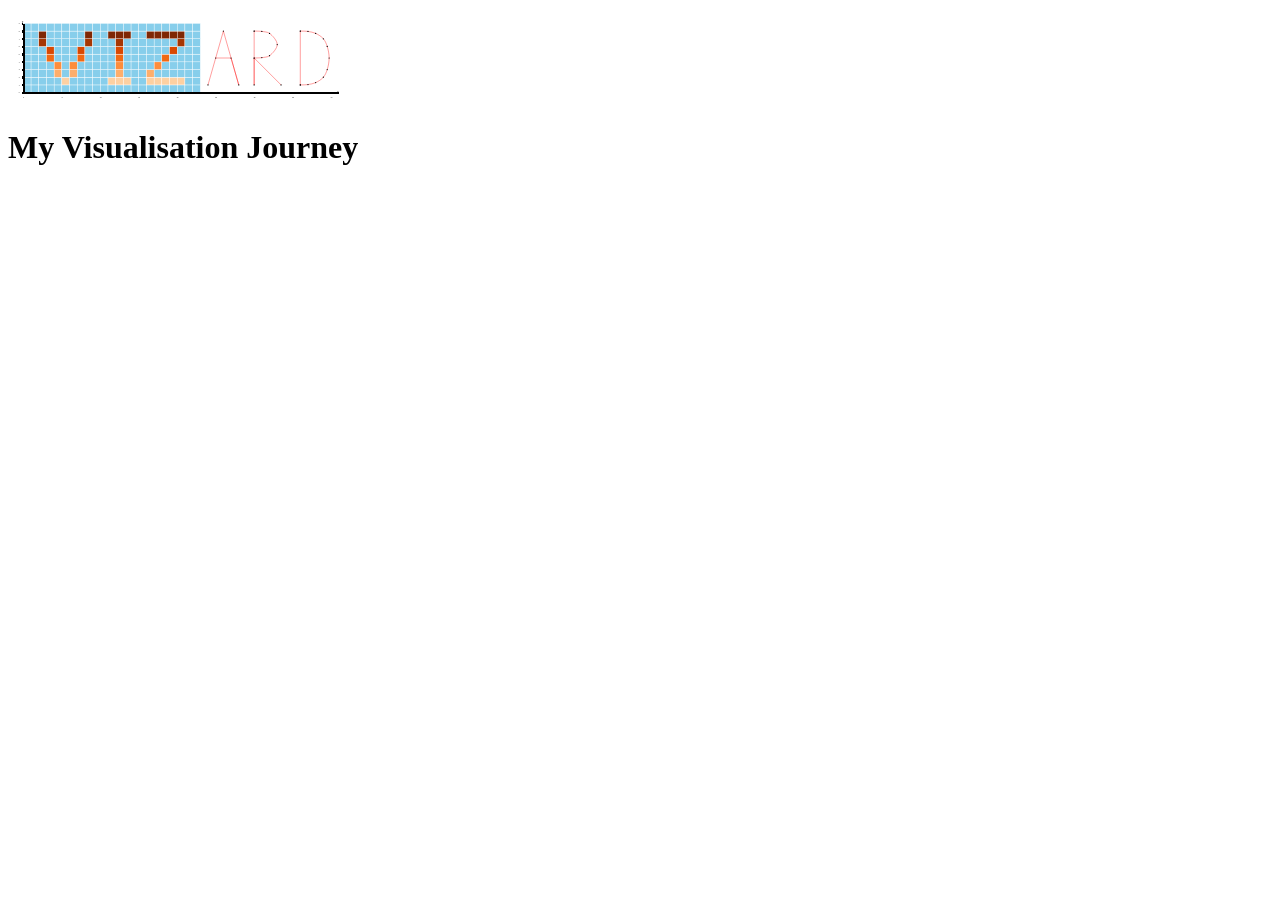
==== about.html @ f8f14100 "first edition" ====
<!DOCTYPE html>
<html>
    <head>
    
        <meta http-equiv="content-type" content="text/html; charset=UTF-8" />
        <meta name="viewport" content="width=device-width,
        initial-scale=1.0, maximum-scale=1.0, user-scalable=no" />
        <meta name="title" content= "Vizard">
        <meta name="description" content="Data visualisation blog">
        <meta name="author" content="Shi Min Chua">
        <meta property="og:title" content="Vizard">
        <link rel="stylesheet" href="../css/logo.css">

    </head>


  
    <body>
    <header>
    <div class = "grid-nav-container">
        <div class = 'grid-logo' id ='logo' ></div>
        <!-- <div class = 'grid-space'></div> -->
        <!-- <div class = 'grid-about'><a href='../about.html'>About</a></div> -->

    </div>
    <h1>My Visualisation Journey</h1>

    </header>


        <!-- Script for logo -->
    <script src="../javascripts/d3.v7.js"></script>
    <script type="module" src="../javascripts/logo/main.js"></script> 
    <script>
            document.getElementById('logo').addEventListener('click', function(){
                window.location.href ='../index.html'
            })
    </script>

    </body>
             
</html>
---- css/logo.css ----
.grid-logo{
    position: relative;
    display: flex;
    justify-content: left;
    max-width: 400px;
    /* width: 10%;
    height: 10%; */
    left: 0%;
    top: 0.0%;
    /* border-bottom : black 5px solid; */

}

.grid-about:hover,
.grid-logo:hover{
    cursor:pointer;
}

.axis-x line,
.axis-x path,
.axis-y path,
.axis-y line {
  fill: none;
  stroke: black;
  stroke-width: 3px;
  shape-rendering: crispEdges;}

.grid-nav-container {
    display: grid;
    /* grid-template-columns:400px 1000px 200px; */
    grid-template-columns: repeat(auto-fit, minmax(200px, 1fr));
    grid-template-rows: 100px;
    grid-gap: 20px;
}

.grid-about {
    font-size: 1.5rem;
    color: gray;
    /* margin-top: auto;
    margin-bottom: 0;
    margin-left: auto; 
    margin-right: 0;     */
    position: relative;
    display: flex;
    justify-content: right;
    align-items: center;

}

.grid-about a:link{
    color: gray;
    text-decoration: none;
}

.grid-about a:visited{
    color: rgb(52, 49, 49);
    text-decoration: none;
}
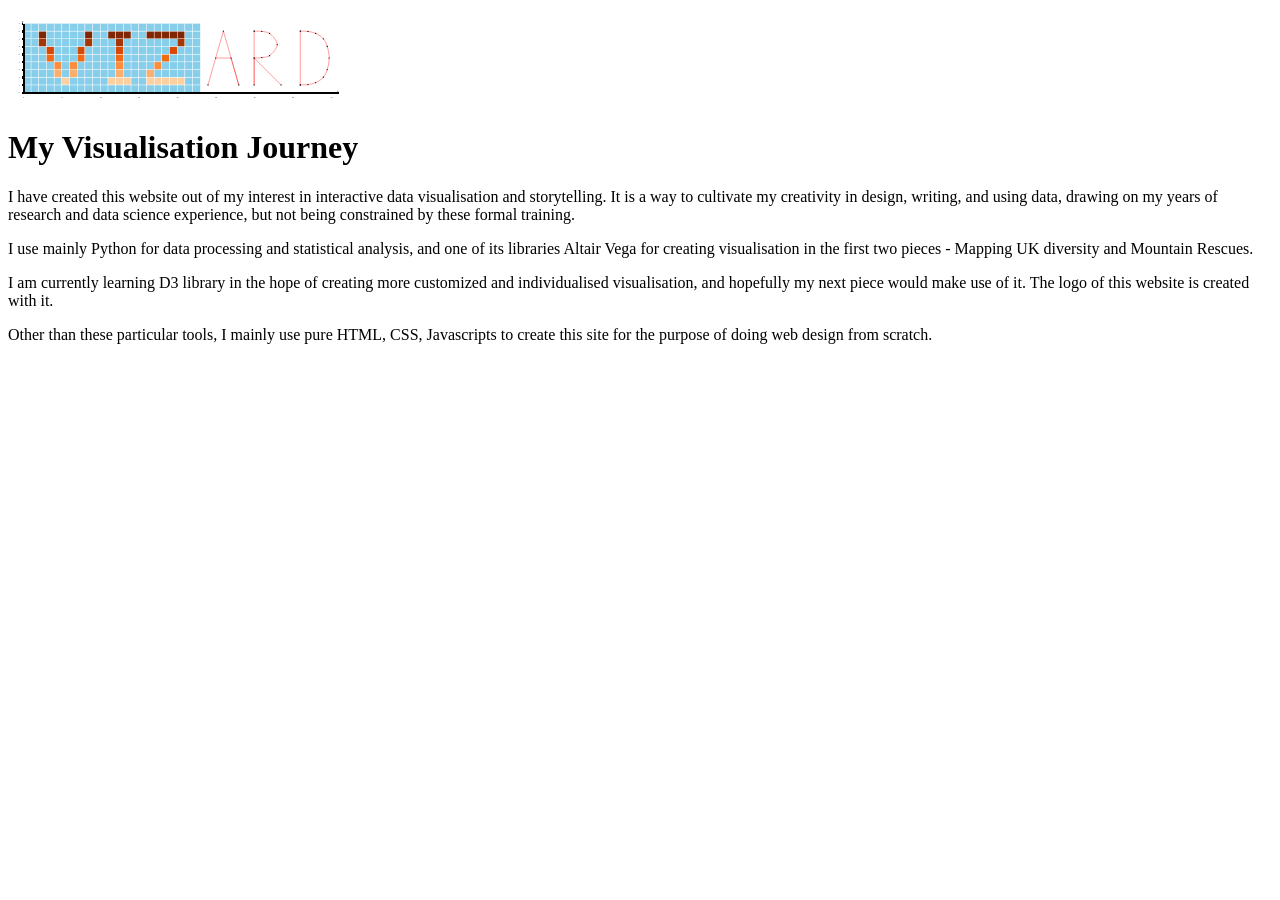
==== commit 710e55ab: "working now" ====
--- a/about.html
+++ b/about.html
@@ -26,6 +26,12 @@
     <h1>My Visualisation Journey</h1>
 
     </header>
+    <div>
+        <p>I have created this website out of my interest in interactive data visualisation and storytelling. It is a way to cultivate my creativity in design, writing, and using data, drawing on my years of research and data science experience, but not being constrained by these formal training.</p>
+        <p>I use mainly Python for data processing and statistical analysis, and one of its libraries Altair Vega for creating visualisation in the first two pieces - Mapping UK diversity and Mountain Rescues. </p>
+        <p>I am currently learning D3 library in the hope of creating more customized and individualised visualisation, and hopefully my next piece would make use of it. The logo of this website is created with it. </p>
+        <p>Other than these particular tools, I mainly use pure HTML, CSS, Javascripts to create this site for the purpose of doing web design from scratch. </p>
+    </div>
 
 
         <!-- Script for logo -->
